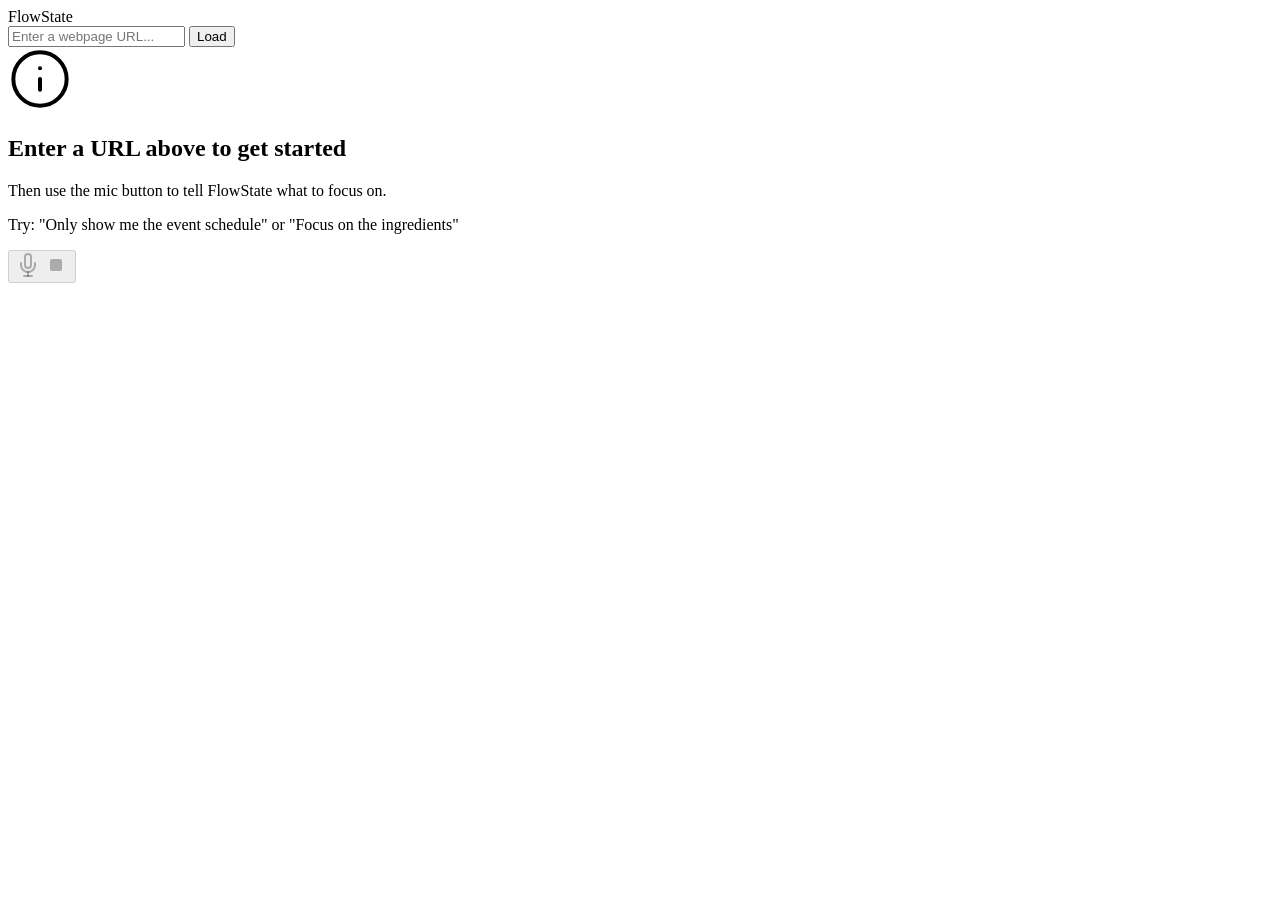
==== frontend/index.html @ 1d61dbbc "first commit" ====
<!DOCTYPE html>
<html lang="en">
<head>
  <meta charset="UTF-8">
  <meta name="viewport" content="width=device-width, initial-scale=1.0">
  <title>FlowState</title>
  <link rel="stylesheet" href="/css/main.css">
  <link rel="stylesheet" href="/css/mic-button.css">
  <link rel="stylesheet" href="/css/viewer.css">
  <link rel="stylesheet" href="/css/toast.css">
</head>
<body>
  <!-- URL Input Bar -->
  <header id="url-bar">
    <div class="url-bar-inner">
      <div class="logo">FlowState</div>
      <form id="url-form">
        <input type="text" id="url-input" placeholder="Enter a webpage URL..." autocomplete="url" spellcheck="false">
        <button type="submit" id="url-submit">Load</button>
      </form>
    </div>
    <div id="loading-indicator" hidden>
      <div class="spinner"></div>
      <span>Loading page...</span>
    </div>
  </header>

  <!-- Page Viewer -->
  <main id="viewer-container">
    <div id="viewer" role="document" aria-label="Loaded webpage content"></div>
    <div id="empty-state">
      <div class="empty-state-content">
        <svg width="64" height="64" viewBox="0 0 24 24" fill="none" stroke="currentColor" stroke-width="1.5" stroke-linecap="round" stroke-linejoin="round">
          <circle cx="12" cy="12" r="10"/>
          <path d="M12 16v-4"/>
          <path d="M12 8h.01"/>
        </svg>
        <h2>Enter a URL above to get started</h2>
        <p>Then use the mic button to tell FlowState what to focus on.</p>
        <p class="hint">Try: "Only show me the event schedule" or "Focus on the ingredients"</p>
      </div>
    </div>
  </main>

  <!-- Floating Mic Button -->
  <button id="mic-btn" class="mic-idle" aria-label="Activate voice command" title="Speak a focus instruction" disabled>
    <!-- Mic Icon (idle) -->
    <svg id="mic-icon" width="24" height="24" viewBox="0 0 24 24" fill="none" stroke="currentColor" stroke-width="2" stroke-linecap="round" stroke-linejoin="round">
      <path d="M12 1a3 3 0 0 0-3 3v8a3 3 0 0 0 6 0V4a3 3 0 0 0-3-3z"/>
      <path d="M19 10v2a7 7 0 0 1-14 0v-2"/>
      <line x1="12" y1="19" x2="12" y2="23"/>
      <line x1="8" y1="23" x2="16" y2="23"/>
    </svg>
    <!-- Stop Icon (listening) -->
    <svg id="mic-stop-icon" width="24" height="24" viewBox="0 0 24 24" fill="currentColor" hidden>
      <rect x="6" y="6" width="12" height="12" rx="2"/>
    </svg>
    <!-- Spinner (processing) -->
    <div id="mic-spinner" class="spinner-small" hidden></div>
  </button>

  <!-- Text Input Fallback -->
  <div id="text-fallback" hidden>
    <form id="text-form">
      <input type="text" id="text-input" placeholder="Type a focus instruction...">
      <button type="submit">Apply</button>
      <button type="button" id="text-fallback-close" aria-label="Close text input">&times;</button>
    </form>
  </div>

  <!-- Reset Button (shown when focus is active) -->
  <button id="reset-btn" hidden aria-label="Clear focus and show everything" title="Show everything">
    <svg width="20" height="20" viewBox="0 0 24 24" fill="none" stroke="currentColor" stroke-width="2" stroke-linecap="round" stroke-linejoin="round">
      <path d="M18 6L6 18M6 6l12 12"/>
    </svg>
  </button>

  <!-- Toast Container -->
  <div id="toast-container" aria-live="polite"></div>

  <!-- ARIA Live Region -->
  <div id="aria-announcer" aria-live="assertive" class="sr-only"></div>

  <script src="/js/toast.js"></script>
  <script src="/js/api-client.js"></script>
  <script src="/js/focus-session.js"></script>
  <script src="/js/url-loader.js"></script>
  <script src="/js/mic-controller.js"></script>
  <script src="/js/content-extractor.js"></script>
  <script src="/js/transformer.js"></script>
  <script src="/js/app.js"></script>
</body>
</html>
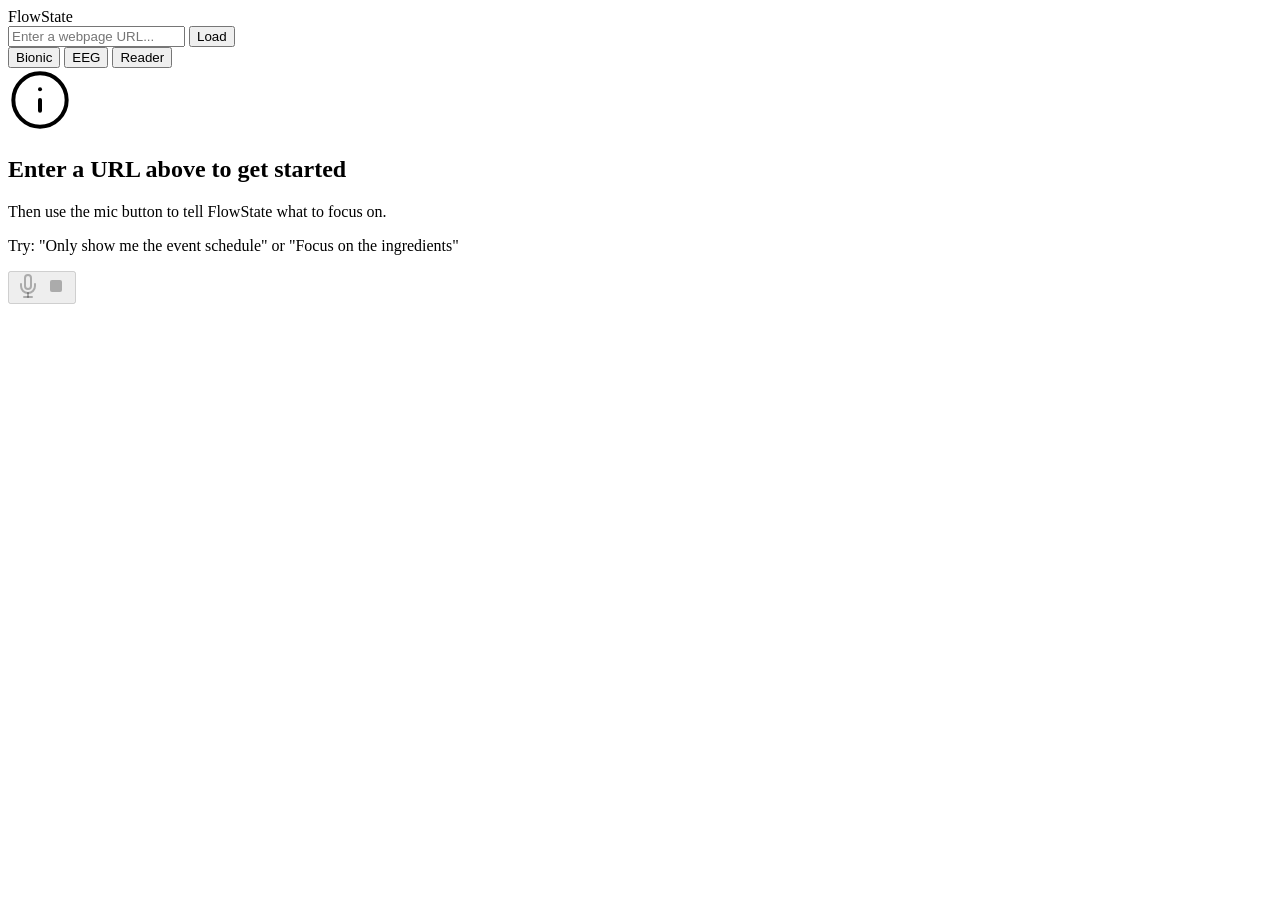
==== commit de29c2d7: "pushing" ====
--- a/frontend/index.html
+++ b/frontend/index.html
@@ -8,6 +8,7 @@
   <link rel="stylesheet" href="/css/mic-button.css">
   <link rel="stylesheet" href="/css/viewer.css">
   <link rel="stylesheet" href="/css/toast.css">
+  <link rel="stylesheet" href="/css/eeg.css">
 </head>
 <body>
   <!-- URL Input Bar -->
@@ -18,6 +19,11 @@
         <input type="text" id="url-input" placeholder="Enter a webpage URL..." autocomplete="url" spellcheck="false">
         <button type="submit" id="url-submit">Load</button>
       </form>
+      <div class="header-tools">
+        <button id="bionic-toggle" class="tool-btn" aria-label="Toggle bionic reading" title="Bionic Reading">Bionic</button>
+        <button id="eeg-toggle" class="tool-btn" aria-label="Connect EEG headset" title="Connect Muse 2 EEG">EEG</button>
+        <button id="reader-toggle" class="tool-btn" aria-label="Open focused reader" title="Open Reader">Reader</button>
+      </div>
     </div>
     <div id="loading-indicator" hidden>
       <div class="spinner"></div>
@@ -75,6 +81,21 @@
     </svg>
   </button>
 
+  <!-- Focus View Toggle -->
+  <button id="focus-view-toggle" hidden aria-label="Toggle focus view" title="Toggle Focus View">
+    Focus View
+  </button>
+
+  <!-- Focus View Panel -->
+  <section id="focus-view-panel" hidden aria-label="Focused content view">
+    <div class="focus-view-header">
+      <h3>Focus View</h3>
+      <button id="focus-view-close" aria-label="Close focus view">&times;</button>
+    </div>
+    <p id="focus-view-meta"></p>
+    <div id="focus-view-content"></div>
+  </section>
+
   <!-- Toast Container -->
   <div id="toast-container" aria-live="polite"></div>
 
@@ -88,6 +109,9 @@
   <script src="/js/mic-controller.js"></script>
   <script src="/js/content-extractor.js"></script>
   <script src="/js/transformer.js"></script>
+  <script src="/js/bionic-reader.js"></script>
+  <script src="/js/eeg-client.js"></script>
+  <script src="/js/locked-in.js"></script>
   <script src="/js/app.js"></script>
 </body>
 </html>
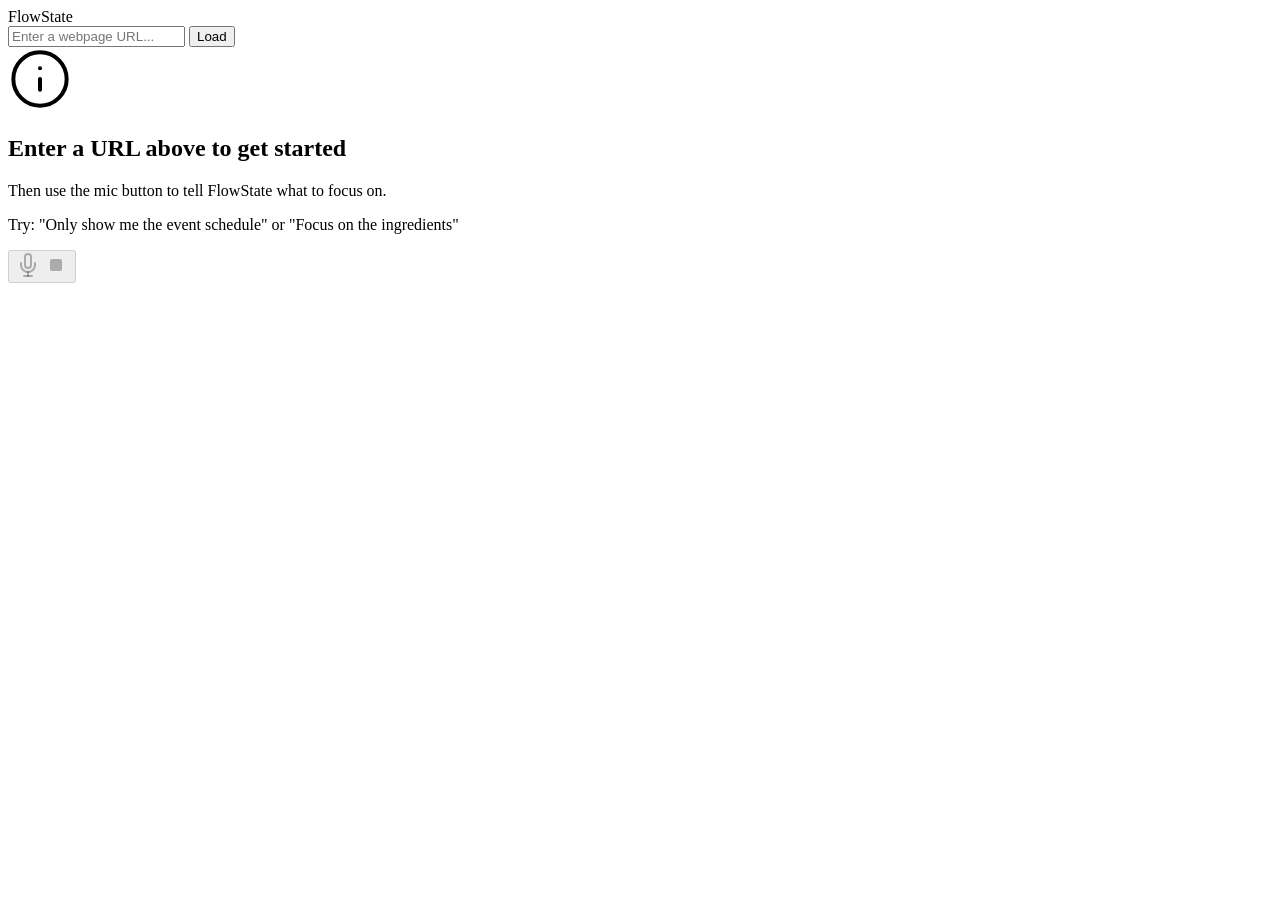
==== commit 9ebf0244: "Revert "pushing" This reverts commit de29c2d7715037ec2166ae2fb82862abb815d442." ====
--- a/frontend/index.html
+++ b/frontend/index.html
@@ -8,7 +8,6 @@
   <link rel="stylesheet" href="/css/mic-button.css">
   <link rel="stylesheet" href="/css/viewer.css">
   <link rel="stylesheet" href="/css/toast.css">
-  <link rel="stylesheet" href="/css/eeg.css">
 </head>
 <body>
   <!-- URL Input Bar -->
@@ -19,11 +18,6 @@
         <input type="text" id="url-input" placeholder="Enter a webpage URL..." autocomplete="url" spellcheck="false">
         <button type="submit" id="url-submit">Load</button>
       </form>
-      <div class="header-tools">
-        <button id="bionic-toggle" class="tool-btn" aria-label="Toggle bionic reading" title="Bionic Reading">Bionic</button>
-        <button id="eeg-toggle" class="tool-btn" aria-label="Connect EEG headset" title="Connect Muse 2 EEG">EEG</button>
-        <button id="reader-toggle" class="tool-btn" aria-label="Open focused reader" title="Open Reader">Reader</button>
-      </div>
     </div>
     <div id="loading-indicator" hidden>
       <div class="spinner"></div>
@@ -109,9 +103,6 @@
   <script src="/js/mic-controller.js"></script>
   <script src="/js/content-extractor.js"></script>
   <script src="/js/transformer.js"></script>
-  <script src="/js/bionic-reader.js"></script>
-  <script src="/js/eeg-client.js"></script>
-  <script src="/js/locked-in.js"></script>
   <script src="/js/app.js"></script>
 </body>
 </html>
